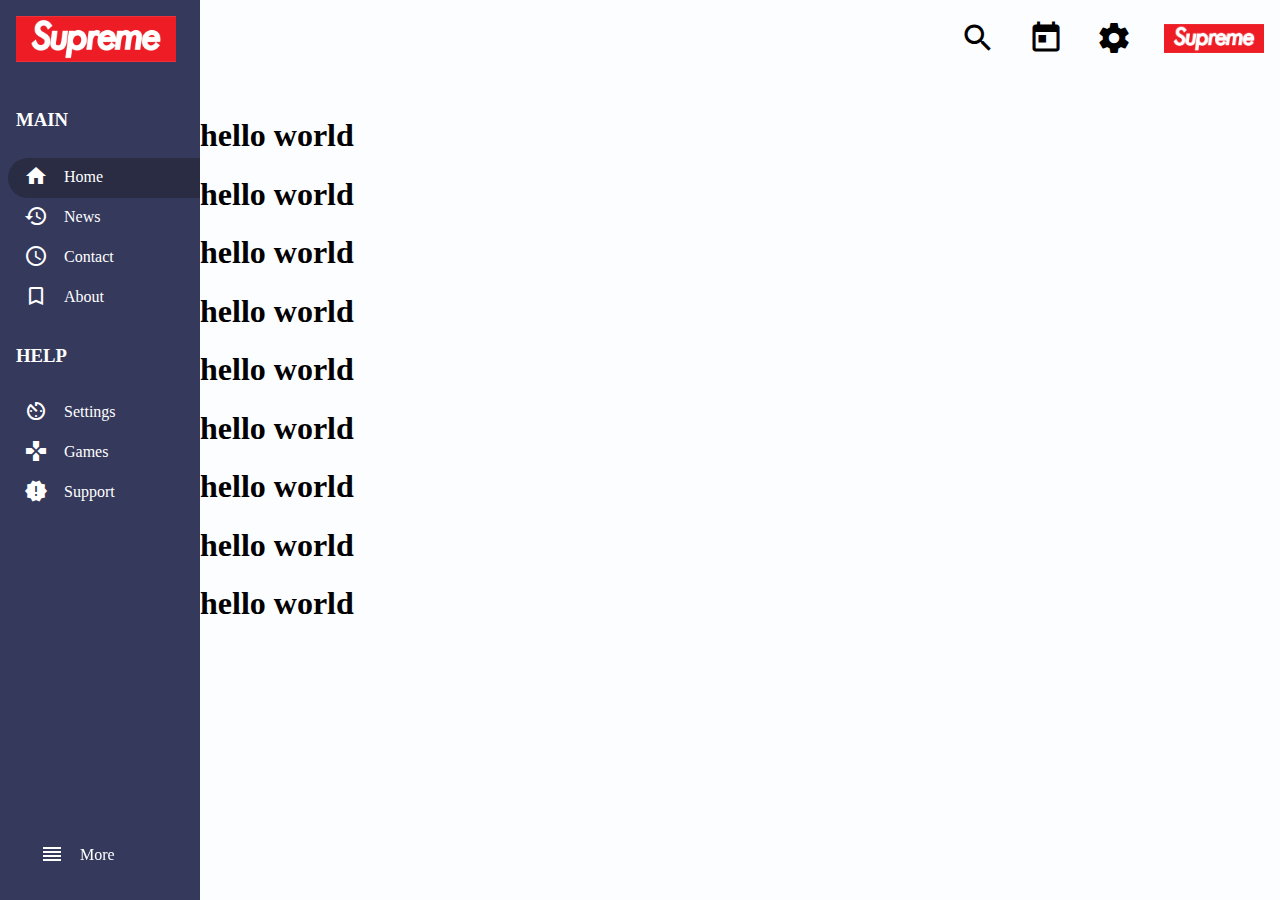
==== index.html @ ddcb1224 "Initial commit" ====
<!DOCTYPE html>
<html lang="en">
<head>
    <meta charset="UTF-8">
    <link rel="stylesheet" type="text/css" href="script/sass/custom.css">
    <link href="https://fonts.googleapis.com/icon?family=Material+Icons"
          rel="stylesheet">
    <title>Dashboard</title>
</head>
<body>

<div id="navbar">
    <li><img src="assert/img/logo.png" width="100px"></li>
    <li><i class="material-icons md-36">settings</i></li>
    <li><i class="material-icons md-36">today</i></li>
    <li><i class="material-icons md-36">search</i></li>
</div>
<div id="slidebar">
    <span><img src="assert/img/logo.png"></span>
    <h3>MAIN</h3>
    <li><a href="#" class="active"><i class="material-icons">home</i>Home</a></li>
    <li><a href="#"><i class="material-icons">restore</i>News</a></li>
    <li><a href="#"><i class="material-icons">schedule</i>Contact</a></li>
    <li><a href="#"><i class="material-icons">turned_in_not</i>About</a></li>
    <li></li>
    <h3>HELP</h3>
    <li><a href="#"><i class="material-icons">av_timer</i>Settings</a></li>
    <li><a href="#"><i class="material-icons">games</i>Games</a></li>
    <li><a href="#"><i class="material-icons">new_releases</i>Support</a></li>

    <a class="bottom"><i class="material-icons">reorder</i>More</a>
</div>


<h1>hello world</h1>
<h1>hello world</h1>

<h1>hello world</h1>
<h1>hello world</h1>
<h1>hello world</h1>
<h1>hello world</h1>
<h1>hello world</h1>
<h1>hello world</h1>
<h1>hello world</h1>
</body>
</html>
---- script/sass/custom.css ----
body {
  background-color: #FCFDFF;
  margin-left: 200px;
  padding: 0;
  margin-top: 0;
  margin-right: 0; }

#barmodel, #navbar, #slidebar {
  list-style-type: none;
  margin: 0;
  padding: 0;
  position: fixed;
  overflow: auto;
  top: 0;
  left: 0; }
  #barmodel .iconcolor i, #navbar .iconcolor i, #slidebar .iconcolor i, #slidebar li a:hover i, #slidebar .bottom:hover i {
    color: #0bb8fa; }
  #barmodel .iconmargin i, #navbar .iconmargin i, #slidebar .iconmargin i, #barmodel #slidebar li a i, #slidebar li #barmodel a i, #navbar #slidebar li a i, #slidebar li #navbar a i, #slidebar li a i, #slidebar .bottom i {
    margin-right: 16px; }

#navbar {
  background-color: #FCFDFF;
  position: relative;
  width: 100%;
  height: 96px; }
  #navbar i, #navbar img {
    padding: 24px 16px;
    float: right; }

#slidebar {
  width: 200px;
  background-color: #35395C;
  height: 100%; }
  #slidebar span img {
    width: 160px;
    padding: 16px; }
  #slidebar li a {
    display: block;
    color: #FFFFFF;
    margin-left: 8px;
    padding: 8px 16px;
    text-decoration: none; }
    #slidebar li a.active, #slidebar li a:hover {
      background-color: #2A2C44;
      color: #FFFFFF;
      border-radius: 40px 0 0 40px; }
  #slidebar .bottom {
    color: #FFFFFF;
    margin: 24px;
    padding: 8px 16px;
    position: fixed;
    display: block;
    bottom: 0;
    overflow: auto; }
    #slidebar .bottom:hover {
      background-color: #2A2C44;
      color: #FFFFFF;
      border-radius: 40px; }
  #slidebar h1, #slidebar h2, #slidebar h3, #slidebar h4 {
    margin-left: 8px;
    padding: 8px;
    color: #FFFFFF; }

.material-icons {
  font-family: 'Material Icons';
  font-weight: normal;
  font-style: normal;
  font-size: 24px;
  /* Preferred icon size */
  display: inline-block;
  line-height: inherit;
  vertical-align: middle;
  transform: translateY(-0.1em);
  text-transform: none;
  letter-spacing: normal;
  word-wrap: normal;
  white-space: nowrap;
  direction: ltr;
  /* Support for all WebKit browsers. */
  -webkit-font-smoothing: antialiased;
  /* Support for Safari and Chrome. */
  text-rendering: optimizeLegibility;
  /* Support for Firefox. */
  -moz-osx-font-smoothing: grayscale;
  /* Support for IE. */
  font-feature-settings: 'liga'; }

/* Rules for sizing the icon. */
.material-icons.md-18 {
  font-size: 18px; }

.material-icons.md-24 {
  font-size: 24px; }

.material-icons.md-36 {
  font-size: 36px; }

.material-icons.md-48 {
  font-size: 48px; }

/* Rules for using icons as black on a light background. */
.material-icons.md-dark {
  color: rgba(0, 0, 0, 0.54); }

.material-icons.md-dark.md-inactive {
  color: rgba(0, 0, 0, 0.26); }

/* Rules for using icons as white on a dark background. */
.material-icons.md-light {
  color: white; }

.material-icons.md-light.md-inactive {
  color: rgba(255, 255, 255, 0.3); }

/*# sourceMappingURL=custom.css.map */
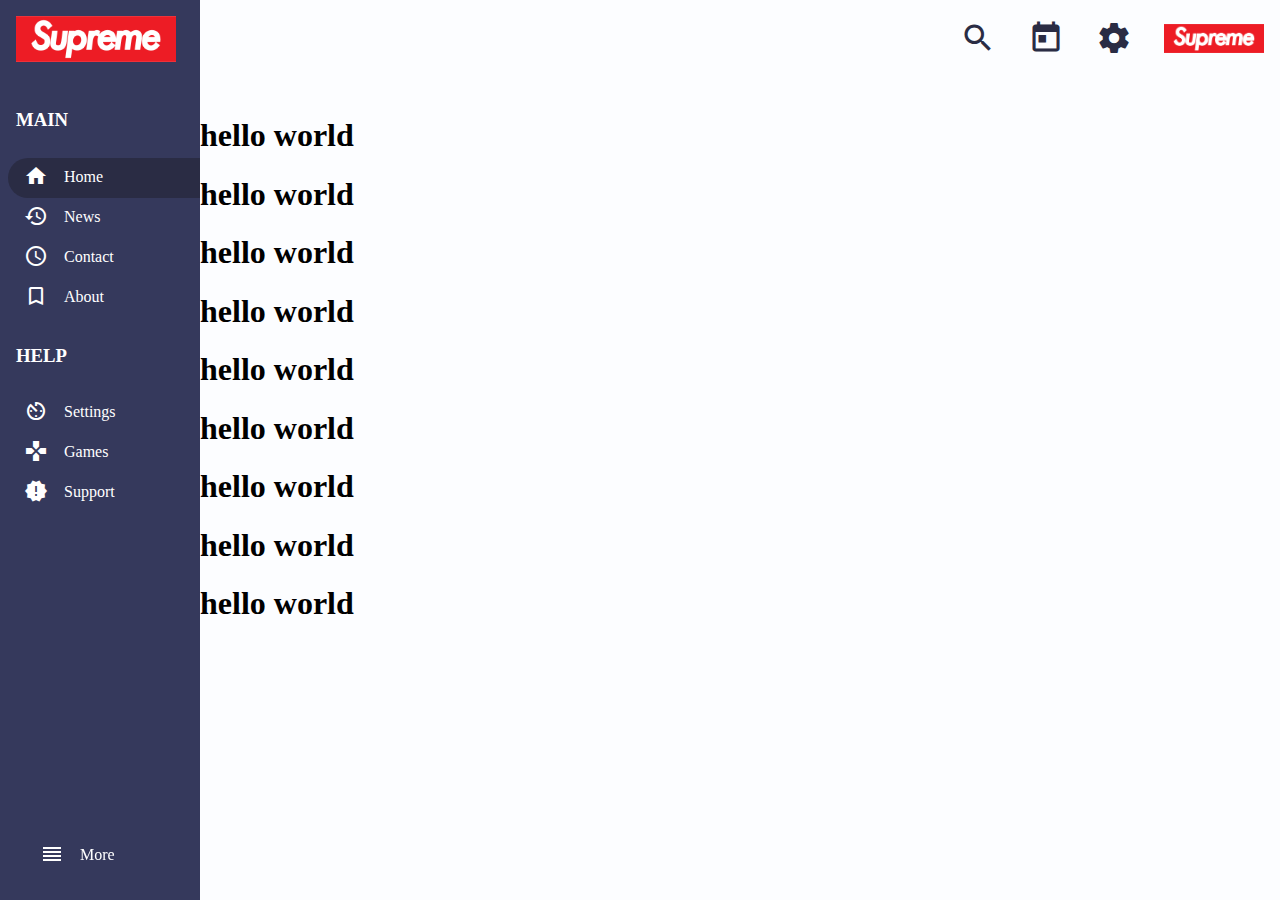
==== commit 2a4c5c0b: "new edit" ====
--- a/index.html
+++ b/index.html
@@ -3,6 +3,7 @@
 <head>
     <meta charset="UTF-8">
     <link rel="stylesheet" type="text/css" href="script/sass/custom.css">
+    <link rel="stylesheet" type="text/css" href="script/css/materialIcon.css">
     <link href="https://fonts.googleapis.com/icon?family=Material+Icons"
           rel="stylesheet">
     <title>Dashboard</title>
@@ -10,10 +11,10 @@
 <body>
 
 <div id="navbar">
-    <li><img src="assert/img/logo.png" width="100px"></li>
-    <li><i class="material-icons md-36">settings</i></li>
-    <li><i class="material-icons md-36">today</i></li>
-    <li><i class="material-icons md-36">search</i></li>
+    <li><a href="#"><img src="assert/img/logo.png" width="100px"></a></li>
+    <li><a href="#"><i class="material-icons md-36">settings</i></a></li>
+    <li><a href="#"><i class="material-icons md-36">today</i></a></li>
+    <li><a href="#"><i class="material-icons md-36">search</i></a></li>
 </div>
 <div id="slidebar">
     <span><img src="assert/img/logo.png"></span>
--- a/script/sass/custom.css
+++ b/script/sass/custom.css
@@ -23,9 +23,16 @@
   position: relative;
   width: 100%;
   height: 96px; }
-  #navbar i, #navbar img {
-    padding: 24px 16px;
-    float: right; }
+  #navbar a {
+    display: block;
+    color: #2A2C44;
+    text-decoration: none; }
+    #navbar a i, #navbar a img {
+      padding: 24px 16px;
+      float: right; }
+      #navbar a i:hover, #navbar a img:hover {
+        background: #0bb8fa;
+        color: #FFFFFF; }
 
 #slidebar {
   width: 200px;
@@ -61,55 +68,4 @@
     padding: 8px;
     color: #FFFFFF; }
 
-.material-icons {
-  font-family: 'Material Icons';
-  font-weight: normal;
-  font-style: normal;
-  font-size: 24px;
-  /* Preferred icon size */
-  display: inline-block;
-  line-height: inherit;
-  vertical-align: middle;
-  transform: translateY(-0.1em);
-  text-transform: none;
-  letter-spacing: normal;
-  word-wrap: normal;
-  white-space: nowrap;
-  direction: ltr;
-  /* Support for all WebKit browsers. */
-  -webkit-font-smoothing: antialiased;
-  /* Support for Safari and Chrome. */
-  text-rendering: optimizeLegibility;
-  /* Support for Firefox. */
-  -moz-osx-font-smoothing: grayscale;
-  /* Support for IE. */
-  font-feature-settings: 'liga'; }
-
-/* Rules for sizing the icon. */
-.material-icons.md-18 {
-  font-size: 18px; }
-
-.material-icons.md-24 {
-  font-size: 24px; }
-
-.material-icons.md-36 {
-  font-size: 36px; }
-
-.material-icons.md-48 {
-  font-size: 48px; }
-
-/* Rules for using icons as black on a light background. */
-.material-icons.md-dark {
-  color: rgba(0, 0, 0, 0.54); }
-
-.material-icons.md-dark.md-inactive {
-  color: rgba(0, 0, 0, 0.26); }
-
-/* Rules for using icons as white on a dark background. */
-.material-icons.md-light {
-  color: white; }
-
-.material-icons.md-light.md-inactive {
-  color: rgba(255, 255, 255, 0.3); }
-
 /*# sourceMappingURL=custom.css.map */
--- a/script/css/materialIcon.css
+++ b/script/css/materialIcon.css
@@ -0,0 +1,40 @@
+.material-icons {
+    font-family: 'Material Icons';
+    font-weight: normal;
+    font-style: normal;
+    font-size: 24px;  /* Preferred icon size */
+    display: inline-block;
+    line-height: inherit;
+    vertical-align: middle;
+    transform: translateY(-.1em);
+    text-transform: none;
+    letter-spacing: normal;
+    word-wrap: normal;
+    white-space: nowrap;
+    direction: ltr;
+
+
+    /* Support for all WebKit browsers. */
+    -webkit-font-smoothing: antialiased;
+    /* Support for Safari and Chrome. */
+    text-rendering: optimizeLegibility;
+
+    /* Support for Firefox. */
+    -moz-osx-font-smoothing: grayscale;
+
+    /* Support for IE. */
+    font-feature-settings: 'liga';
+}
+/* Rules for sizing the icon. */
+.material-icons.md-18 { font-size: 18px; }
+.material-icons.md-24 { font-size: 24px; }
+.material-icons.md-36 { font-size: 36px; }
+.material-icons.md-48 { font-size: 48px; }
+
+/* Rules for using icons as black on a light background. */
+.material-icons.md-dark { color: rgba(0, 0, 0, 0.54); }
+.material-icons.md-dark.md-inactive { color: rgba(0, 0, 0, 0.26); }
+
+/* Rules for using icons as white on a dark background. */
+.material-icons.md-light { color: rgba(255, 255, 255, 1); }
+.material-icons.md-light.md-inactive { color: rgba(255, 255, 255, 0.3); }
